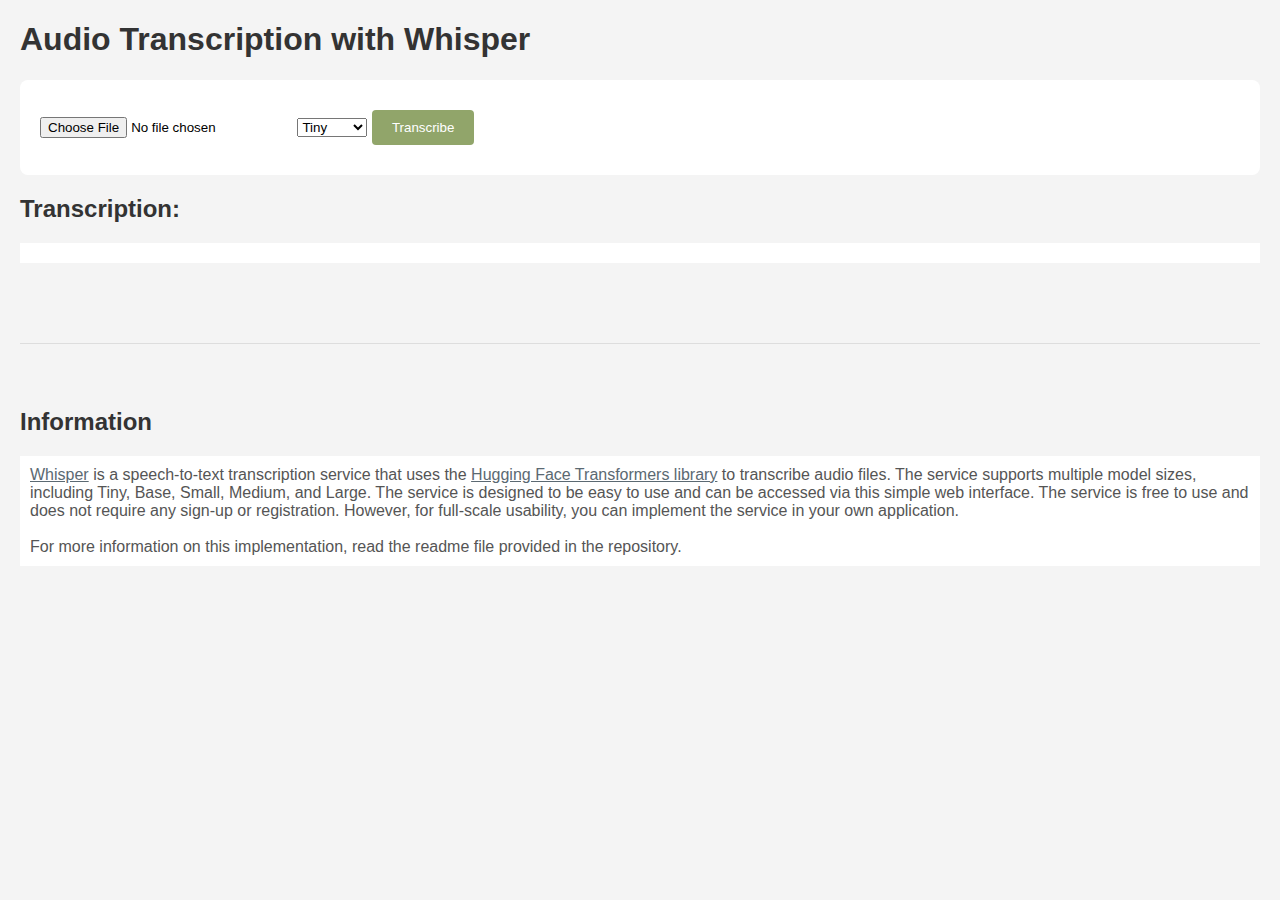
==== templates/index.html @ a1b2494f "update" ====
<!DOCTYPE html>
<html lang="en">
<head>
    <title>Whisper Transcriber</title>
    <link rel="stylesheet" type="text/css" href="../static/CSS/style.css">
</head>
<body>
    <h1>Audio Transcription with Whisper</h1>
    <form id="uploadForm">
        <input type="file" id="audiofile" name="audiofile" required>
        <select name="model_type" id="model_type">
            <option value="tiny">Tiny</option>
            <option value="base">Base</option>
            <option value="small">Small</option>
            <option value="medium">Medium</option>
            <option value="large">Large</option>
        </select>
        <button type="button" onclick="uploadAudio()">Transcribe</button>
    </form>
    <div id="loader" style="display: none;"></div>
    <h2>Transcription:</h2>
    <p id="transcription"></p>
    <div class="divider"></div>
    <h2>Information</h2>
    <p id="information"><a class="link" href="https://huggingface.co/docs/transformers/en/model_doc/whisper" target=”_blank”>Whisper</a> is a speech-to-text transcription service that uses the <a class="link" href="https://huggingface.co/docs/transformers/en/index" target=”_blank”>Hugging Face Transformers library</a> to transcribe audio files. The service supports multiple model sizes, including Tiny, Base, Small, Medium, and Large. The service is designed to be easy to use and can be accessed via this simple web interface. The service is free to use and does not require any sign-up or registration. However, for full-scale usability, you can implement the service in your own application.<br><br>For more information on this implementation, read the readme file provided in the repository.</p>

    <script src="../static/js/script.js"></script>
</body>
</html>
---- static/CSS/style.css ----
body {
    font-family: Arial, sans-serif;
    margin: 20px;
    padding: 0;
    background-color: #f4f4f4;
}

h1, h2 {
    color: #333;
}

form {
    background: white;
    padding: 20px;
    border-radius: 8px;
}

input[type="file"], select {
    margin: 10px 0;
}

button {
    background-color: #91a56a;
    color: white;
    padding: 10px 20px;
    border: none;
    border-radius: 4px;
    cursor: pointer;
    margin: 10px 0;
}

button:hover {
    background-color: #708050;
}

#transcription {
    color: #555;
    margin-top: 20px;
    padding: 10px;
    background: #fff;
}

#loader {
    border: 16px solid #f3f3f3; /* Light grey */
    border-top: 16px solid #eabcca; /* Blue */
    border-radius: 50%;
    width: 120px;
    height: 120px;
    animation: spin 2s linear infinite;
    position: fixed; /* or absolute */
    left: 50%;
    top: 50%;
    transform: translate(-50%, -50%);
    z-index: 9999;
}

@keyframes spin {
    0% { transform: rotate(0deg); }
    100% { transform: rotate(360deg); }
}

#information {
    color: #555;
    margin-top: 20px;
    padding: 10px;
    background: #fff;
}

.divider {
    margin-top: 5em;
    margin-bottom: 4em;
    border-top: 1px solid #ddd;
}

.link {
    color: #5b6972;
    text-decoration: underline;
}
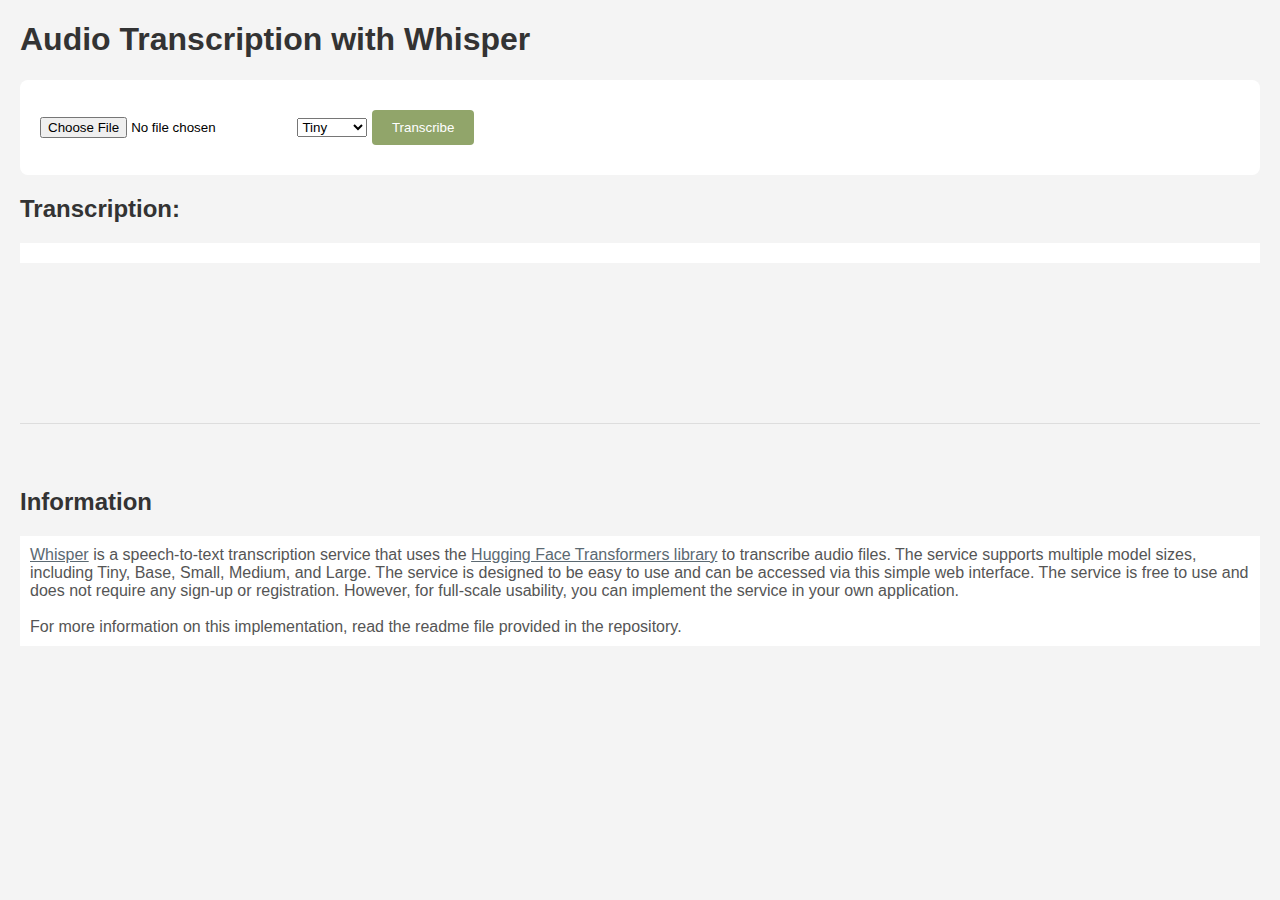
==== commit 56081e51: "update commit" ====
--- a/templates/index.html
+++ b/templates/index.html
@@ -2,7 +2,7 @@
 <html lang="en">
 <head>
     <title>Whisper Transcriber</title>
-    <link rel="stylesheet" type="text/css" href="../static/CSS/style.css">
+    <link rel="stylesheet" type="text/css" href="../static/css/style.css">
 </head>
 <body>
     <h1>Audio Transcription with Whisper</h1>
@@ -17,9 +17,9 @@
         </select>
         <button type="button" onclick="uploadAudio()">Transcribe</button>
     </form>
-    <div id="loader" style="display: none;"></div>
     <h2>Transcription:</h2>
     <p id="transcription"></p>
+    <div id="loader" style="display: none;"></div>
     <div class="divider"></div>
     <h2>Information</h2>
     <p id="information"><a class="link" href="https://huggingface.co/docs/transformers/en/model_doc/whisper" target=”_blank”>Whisper</a> is a speech-to-text transcription service that uses the <a class="link" href="https://huggingface.co/docs/transformers/en/index" target=”_blank”>Hugging Face Transformers library</a> to transcribe audio files. The service supports multiple model sizes, including Tiny, Base, Small, Medium, and Large. The service is designed to be easy to use and can be accessed via this simple web interface. The service is free to use and does not require any sign-up or registration. However, for full-scale usability, you can implement the service in your own application.<br><br>For more information on this implementation, read the readme file provided in the repository.</p>
--- a/static/css/style.css
+++ b/static/css/style.css
@@ -0,0 +1,77 @@
+body {
+    font-family: Arial, sans-serif;
+    margin: 20px;
+    padding: 0;
+    background-color: #f4f4f4;
+}
+
+h1, h2 {
+    color: #333;
+}
+
+form {
+    background: white;
+    padding: 20px;
+    border-radius: 8px;
+}
+
+input[type="file"], select {
+    margin: 10px 0;
+}
+
+button {
+    background-color: #91a56a;
+    color: white;
+    padding: 10px 20px;
+    border: none;
+    border-radius: 4px;
+    cursor: pointer;
+    margin: 10px 0;
+}
+
+button:hover {
+    background-color: #708050;
+}
+
+#transcription {
+    color: #555;
+    margin-top: 20px;
+    padding: 10px;
+    background: #fff;
+}
+
+#loader {
+    border: 16px solid #f3f3f3; /* Light grey */
+    border-top: 16px solid #eabcca; /* Blue */
+    border-radius: 50%;
+    width: 80px;
+    height: 80px;
+    animation: spin 2s linear infinite;
+    left: 50%;
+    top: 50%;
+    transform: translate(-50%, -50%);
+    z-index: 9999;
+}
+
+@keyframes spin {
+    0% { transform: rotate(0deg); }
+    100% { transform: rotate(360deg); }
+}
+
+#information {
+    color: #555;
+    margin-top: 20px;
+    padding: 10px;
+    background: #fff;
+}
+
+.divider {
+    margin-top: 10em;
+    margin-bottom: 4em;
+    border-top: 1px solid #ddd;
+}
+
+.link {
+    color: #5b6972;
+    text-decoration: underline;
+}